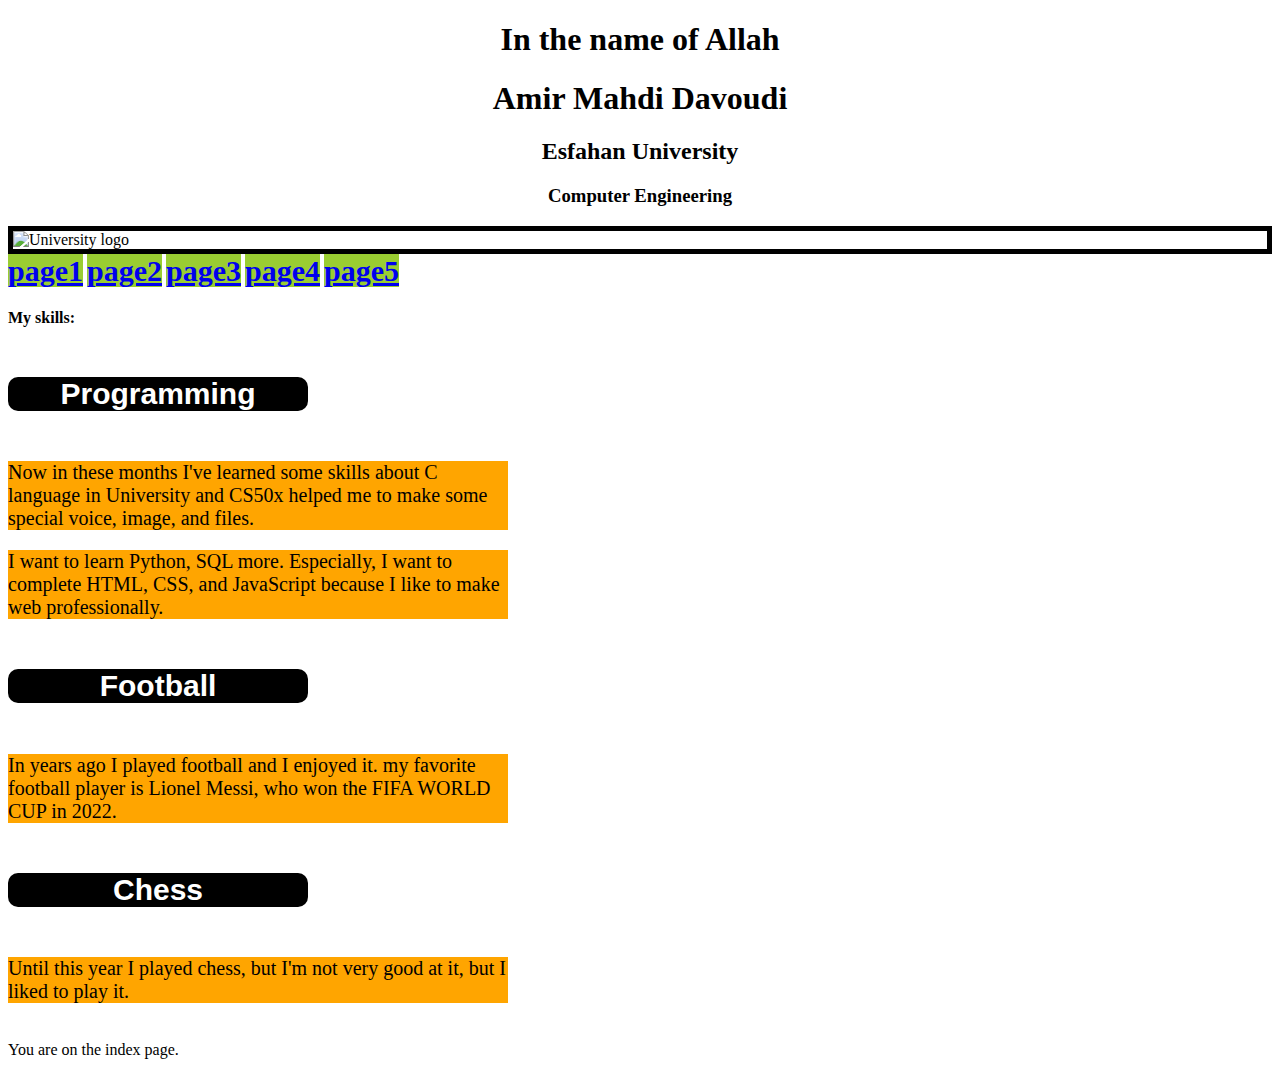
==== index.html @ 36f166a7 "Add files via upload" ====
<!DOCTYPE html>
<html lang="en">
    <head>
        <meta charset="UTF-8">
        <meta name="viewport" content="width=device-width, initial-scale=1.0">
        <title>Personal Web</title>
        <link rel="stylesheet" href="styles.css">
        <link rel="stylesheet" href="https://cdn.jsdelivr.net/npm/bootstrap@4.5.3/dist/css/bootstrap.min.css" integrity="sha384-TX8t27EcRE3e/ihU7zmQxVncDAy5uIKz4rEkgIXeMed4M0jlfIDPvg6uqKI2xXr2" crossorigin="anonymous">
    </head>
    <body>
        <script src="https://code.jquery.com/jquery-3.5.1.slim.min.js" integrity="sha384-DfXdz2htPH0lsSSs5nCTpuj/zy4C+OGpamoFVy38MVBnE+IbbVYUew+OrCXaRkfj" crossorigin="anonymous"></script>
        <script src="https://cdn.jsdelivr.net/npm/bootstrap@4.5.3/dist/js/bootstrap.bundle.min.js" integrity="sha384-ho+j7jyWK8fNQe+A12Hb8AhRq26LrZ/JpcUGGOn+Y7RsweNrtN/tE3MoK7ZeZDyx" crossorigin="anonymous"></script>
        <h1>In the name of Allah</h1>
        <h1>Amir Mahdi Davoudi</h1>
        <h2>Esfahan University</h2>
        <h3>Computer Engineering</h3>
        <img src="https://golestan.ui.ac.ir/univ/img/unvarm.gif" class="img-fluid mb-4" alt="University logo">
        <div class="d-flex flex-column align-items-center">
            <a class="btn btn-primary mb-2" href="page1.html">page1</a>
            <a class="btn btn-primary mb-2" href="page2.html">page2</a>
            <a class="btn btn-primary mb-2" href="page3.html">page3</a>
            <a class="btn btn-primary mb-2" href="page4.html">page4</a>
            <a class="btn btn-primary mb-2" href="page5.html">page5</a>
        </div>
        <h4 id="skills" class="mt-4">My skills:</h4>
        <h5 class="pr">Programming</h5>
        <p class="pa">Now in these months I've learned some skills about C language in University and CS50x helped me to make some special voice, image, and files.</p>
        <p class="pa">I want to learn Python, SQL more. Especially, I want to complete HTML, CSS, and JavaScript because I like to make web professionally.</p>
        <h5 class="pr">Football</h5>
        <p class="pa">In years ago I played football and I enjoyed it. my favorite football player is Lionel Messi, who won the FIFA WORLD CUP in 2022.</p>
        <h5 class="pr">Chess</h5>
        <p class="pa">Until this year I played chess, but I'm not very good at it, but I liked to play it.</p>
        <br>
        You are on the index page.
    </body>
</html>
---- styles.css ----
@media(max-width: 800px){
    body{
        background-color: red;
    }
}
@media(min-width: 801){
    body{
        background-color: white;
    }
}
h1, h2, h3{
    text-align: center;
    display: flex;
    justify-content: center;
    align-items: center;
}
img{
    border: solid 5px;
    margin: auto;
    display: flex;
    justify-content: center;
    align-items: center;
}
#skill{
    font-size: 40px;
}
.pr{
    font-size: 30px;
    background-color: black;
    color: white;
    border: 10px gold;
    border-radius: 10px;
    width: 300px;
    text-align: center;
}
.pa{
    font-size: 20px;
    background-color: orange;
    width: 500px;
}
a{
    font-size: 30px;
    background-color: yellowgreen;
    width: 100px;
    font-weight: bold;
}
table{
    border: solid 1px;
    border-collapse: collapse;
    text-align: center;    
}
td, th{
    border: solid 1px;
    padding: 5px;
    margin: 5px;

}
button{
    background-color: yellowgreen;
    border-radius: 20px;
}
h5{
    font-family: Arial, Helvetica, sans-serif;
    background-color: brown;
    width: 120px;
    text-align: center;
}
li{
    color: red;
}
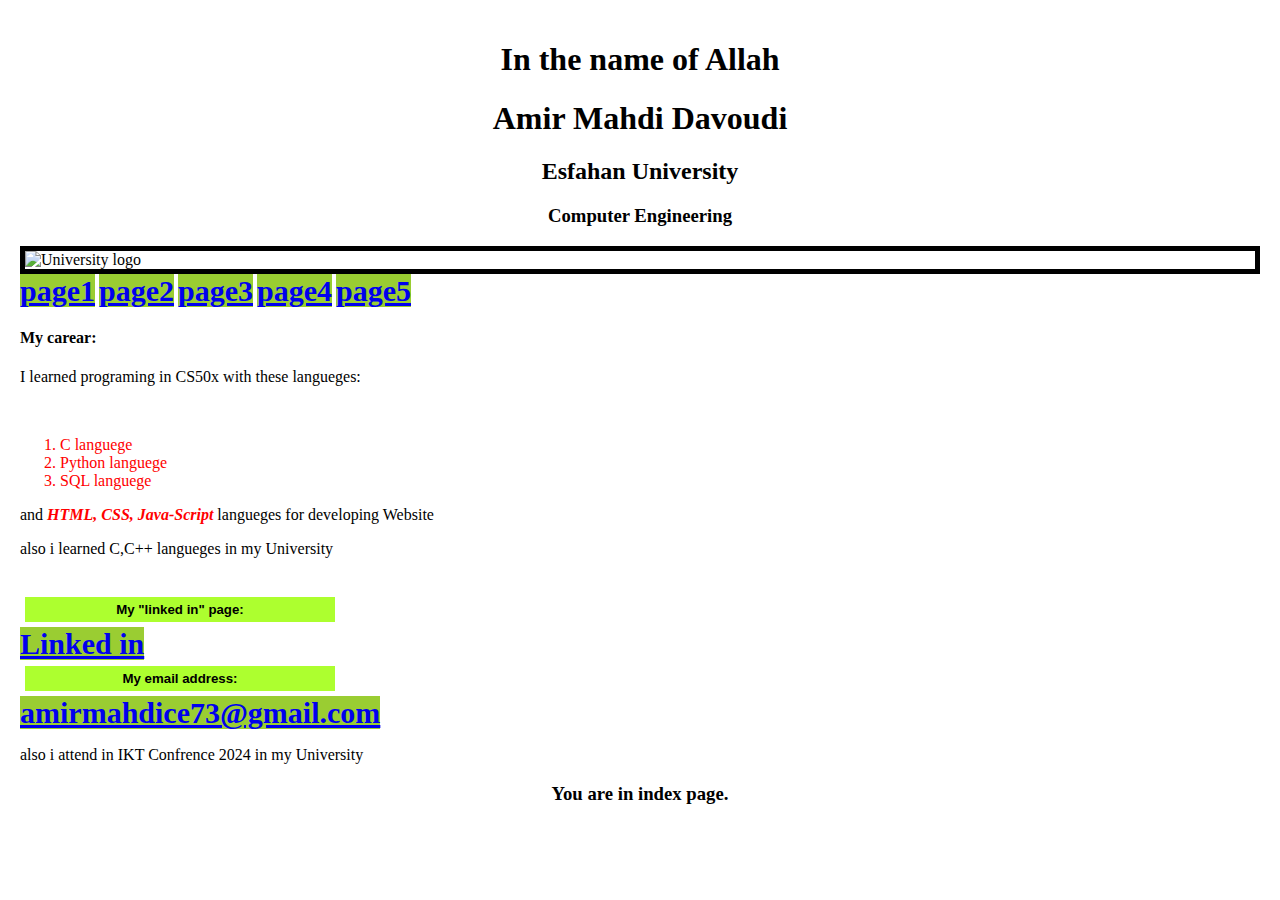
==== commit b0e1cd4b: "Add files via upload" ====
--- a/index.html
+++ b/index.html
@@ -22,15 +22,20 @@
             <a class="btn btn-primary mb-2" href="page4.html">page4</a>
             <a class="btn btn-primary mb-2" href="page5.html">page5</a>
         </div>
-        <h4 id="skills" class="mt-4">My skills:</h4>
-        <h5 class="pr">Programming</h5>
-        <p class="pa">Now in these months I've learned some skills about C language in University and CS50x helped me to make some special voice, image, and files.</p>
-        <p class="pa">I want to learn Python, SQL more. Especially, I want to complete HTML, CSS, and JavaScript because I like to make web professionally.</p>
-        <h5 class="pr">Football</h5>
-        <p class="pa">In years ago I played football and I enjoyed it. my favorite football player is Lionel Messi, who won the FIFA WORLD CUP in 2022.</p>
-        <h5 class="pr">Chess</h5>
-        <p class="pa">Until this year I played chess, but I'm not very good at it, but I liked to play it.</p>
-        <br>
-        You are on the index page.
+        <h4 id="skills" class="mt-4"> My carear:</h4>
+        <p> I learned programing in CS50x with these langueges:</p><br>
+        <ol>
+            <li> C languege</li>
+            <li> Python languege</li>
+            <li> SQL languege</li>
+        </ol>
+        <p>and  <em id="bolds"> HTML, CSS, Java-Script</em>   langueges for developing Website</p>
+        <p> also i learned C,C++ langueges in my University</p><br>
+        <h5> My "linked in" page:</h5>
+        <a href="https://www.linkedin.com/in/amirmahdi-davoudi-19693b231?lipi=urn%3Ali%3Apage%3Ad_flagship3_profile_view_base_contact_details%3BgoVwrQWRRs6pkBRxrcAcRw%3D%3D"> Linked in</a>
+        <h5> My email address:</h5>
+        <a href="mailto:amirmahdice73@gmail.com"> amirmahdice73@gmail.com</a>
+        <p> also i attend in IKT Confrence 2024 in my University</p>
+        <h3>You are in index page.</h3>
     </body>
 </html>
--- a/styles.css
+++ b/styles.css
@@ -61,10 +61,20 @@
 }
 h5{
     font-family: Arial, Helvetica, sans-serif;
-    background-color: brown;
-    width: 120px;
+    background-color: greenyellow;
+    width: 300px;
     text-align: center;
+    margin: 5px;
+    padding: 5px;
 }
 li{
     color: red;
+}
+#bolds{
+    color: red;
+    font-weight: bold;
+}
+body{
+    padding: 10px;
+    margin: 10px;
 }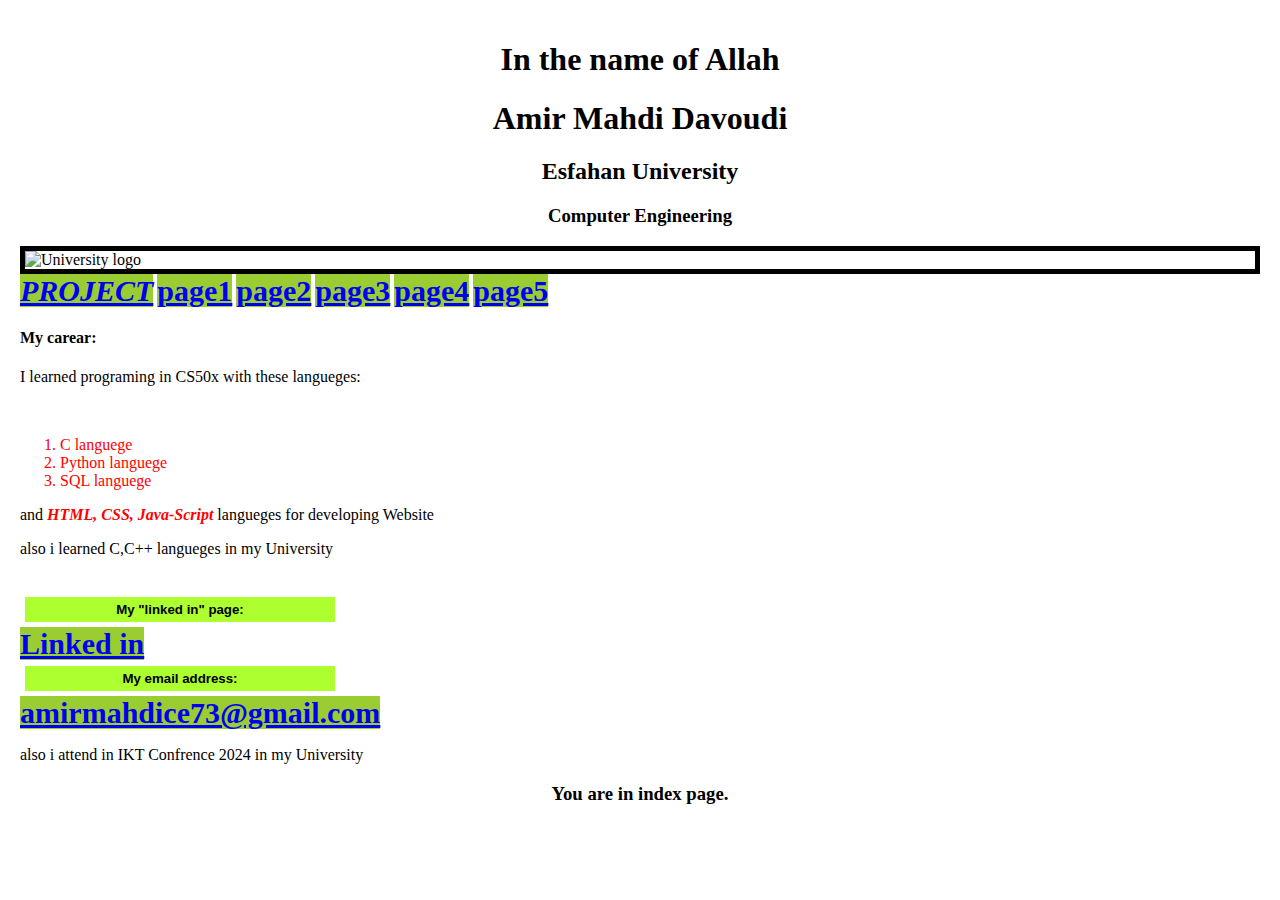
==== commit 28ff6857: "Update index.html" ====
--- a/index.html
+++ b/index.html
@@ -16,6 +16,7 @@
         <h3>Computer Engineering</h3>
         <img src="https://golestan.ui.ac.ir/univ/img/unvarm.gif" class="img-fluid mb-4" alt="University logo">
         <div class="d-flex flex-column align-items-center">
+            <a class="btn btn-primary mb-2" href="project.html"><em>PROJECT</em></a>
             <a class="btn btn-primary mb-2" href="page1.html">page1</a>
             <a class="btn btn-primary mb-2" href="page2.html">page2</a>
             <a class="btn btn-primary mb-2" href="page3.html">page3</a>
--- a/styles.css
+++ b/styles.css
@@ -77,4 +77,4 @@
 body{
     padding: 10px;
     margin: 10px;
-}+}
